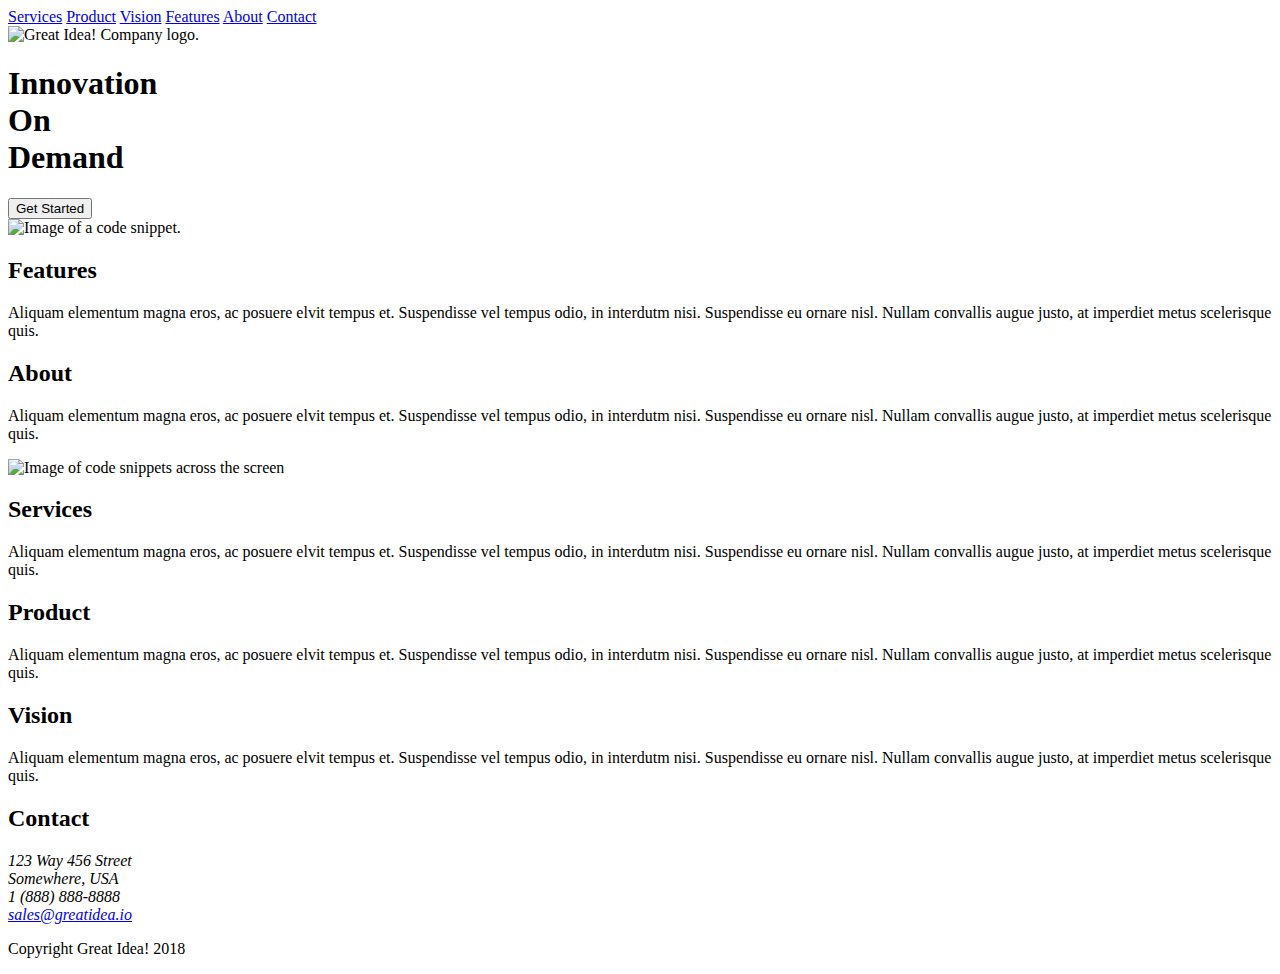
==== index.html @ 66826539 "[MVP] Added HTML from RWD-I" ====
<!doctype html>

<html lang="en">
<head>
  <meta charset="utf-8">
  <meta name="viewport" content="width=device-width, initial-scale=1.0">

  <title>Great Idea! - Fully Responsive!</title>

  <link href="https://fonts.googleapis.com/css?family=Bangers|Titillium+Web" rel="stylesheet">
  <link rel="stylesheet" href="css/index.css">

  <!--[if lt IE 9]>
    <script src="https://cdnjs.cloudflare.com/ajax/libs/html5shiv/3.7.3/html5shiv.js"></script>
  <![endif]-->
</head>

<body>
  <!DOCTYPE html>

  <html lang="en">
    <head>
      <meta charset="utf-8" />
      <meta name="viewport" content="width=device-width, initial-scale=1.0">
      <title>Great Idea - Responsive I</title>
  
      <link
        href="https://fonts.googleapis.com/css?family=Bangers|Titillium+Web"
        rel="stylesheet"
      />
      <link rel="stylesheet" href="css/index.css" />
  
      <!--[if lt IE 9]>
        <script src="https://cdnjs.cloudflare.com/ajax/libs/html5shiv/3.7.3/html5shiv.js"></script>
      <![endif]-->
    </head>
  
    <body>
      <header>
        <nav>
          <a href="services.html">Services</a> <a href="#">Product</a>
          <a href="#">Vision</a> <a href="#">Features</a> <a href="#">About</a>
          <a href="#">Contact</a>
        </nav>
  
        <img class="logo" src="img/logo.png" alt="Great Idea! Company logo." />
      </header>
  
      <section class="header-block">
        <div class="hero-text-cta">
          <h1>
            Innovation <br />
            On <br />
            Demand <br />
          </h1>
  
          <button>Get Started</button>
        </div>
  
        <div class="header-image">
          <img
            src="img/header-img.png"
            alt="Image of a code snippet."
            class="circle-image"
          />
        </div>
      </section>
  
      <section class="content">
        <div class="features content-block">
          <h2>Features</h2>
          <p>
            Aliquam elementum magna eros, ac posuere elvit tempus et. Suspendisse
            vel tempus odio, in interdutm nisi. Suspendisse eu ornare nisl. Nullam
            convallis augue justo, at imperdiet metus scelerisque quis.
          </p>
        </div>
  
        <div class="about content-block">
          <h2>About</h2>
          <p>
            Aliquam elementum magna eros, ac posuere elvit tempus et. Suspendisse
            vel tempus odio, in interdutm nisi. Suspendisse eu ornare nisl. Nullam
            convallis augue justo, at imperdiet metus scelerisque quis.
          </p>
        </div>
  
        <img
          class="middle-img"
          src="img/mid-page-accent.jpg"
          alt="Image of code snippets across the screen"
        />
  
        <div class="services content-block">
          <h2>Services</h2>
          <p>
            Aliquam elementum magna eros, ac posuere elvit tempus et. Suspendisse
            vel tempus odio, in interdutm nisi. Suspendisse eu ornare nisl. Nullam
            convallis augue justo, at imperdiet metus scelerisque quis.
          </p>
        </div>
  
        <div class="product content-block">
          <h2>Product</h2>
          <p>
            Aliquam elementum magna eros, ac posuere elvit tempus et. Suspendisse
            vel tempus odio, in interdutm nisi. Suspendisse eu ornare nisl. Nullam
            convallis augue justo, at imperdiet metus scelerisque quis.
          </p>
        </div>
  
        <div class="vision content-block">
          <h2>Vision</h2>
          <p>
            Aliquam elementum magna eros, ac posuere elvit tempus et. Suspendisse
            vel tempus odio, in interdutm nisi. Suspendisse eu ornare nisl. Nullam
            convallis augue justo, at imperdiet metus scelerisque quis.
          </p>
        </div>
      </section>
  
      <section class="contact-info">
        <h2>Contact</h2>
        <address>
          <div class="location">
            123 Way 456 Street<br />
            Somewhere, USA<br />
          </div>
  
          1 (888) 888-8888<br />
          <a class="email" href="mailto:sales@greatidea.io">sales@greatidea.io</a>
        </address>
      </section>
  
      <footer><p>Copyright Great Idea! 2018</p></footer>
    </body>
  </html>
  
</body>
</html>
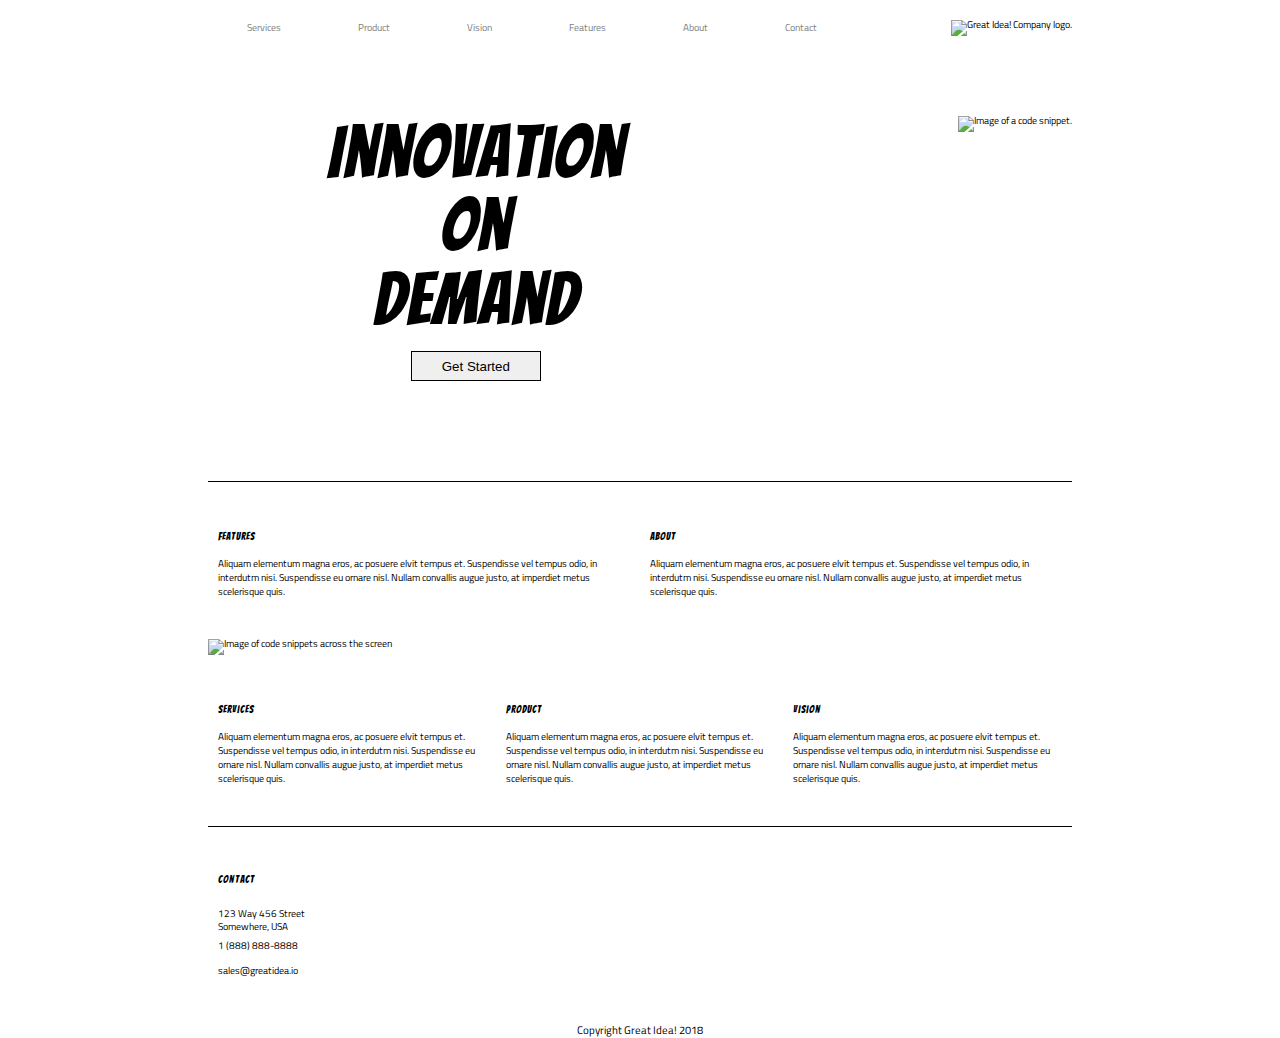
==== commit b5cccd60: "[MVP] Added max-width container" ====
--- a/index.html
+++ b/index.html
@@ -36,6 +36,7 @@
     </head>
   
     <body>
+     <div class='home-page-container'>
       <header>
         <nav>
           <a href="services.html">Services</a> <a href="#">Product</a>
@@ -133,6 +134,7 @@
       </section>
   
       <footer><p>Copyright Great Idea! 2018</p></footer>
+     </div>
     </body>
   </html>
   
--- a/css/index.css
+++ b/css/index.css
@@ -0,0 +1,451 @@
+/* http://meyerweb.com/eric/tools/css/reset/ 
+   v2.0 | 20110126
+   License: none (public domain)
+*/
+
+html,
+body,
+div,
+span,
+applet,
+object,
+iframe,
+h1,
+h2,
+h3,
+h4,
+h5,
+h6,
+p,
+blockquote,
+pre,
+a,
+abbr,
+acronym,
+address,
+big,
+cite,
+code,
+del,
+dfn,
+em,
+img,
+ins,
+kbd,
+q,
+s,
+samp,
+small,
+strike,
+strong,
+sub,
+sup,
+tt,
+var,
+b,
+u,
+i,
+center,
+dl,
+dt,
+dd,
+ol,
+ul,
+li,
+fieldset,
+form,
+label,
+legend,
+table,
+caption,
+tbody,
+tfoot,
+thead,
+tr,
+th,
+td,
+article,
+aside,
+canvas,
+details,
+embed,
+figure,
+figcaption,
+footer,
+header,
+hgroup,
+menu,
+nav,
+output,
+ruby,
+section,
+summary,
+time,
+mark,
+audio,
+video {
+  margin: 0;
+  padding: 0;
+  border: 0;
+  font-size: 100%;
+  font: inherit;
+  vertical-align: baseline;
+}
+/* HTML5 display-role reset for older browsers */
+article,
+aside,
+details,
+figcaption,
+figure,
+footer,
+header,
+hgroup,
+menu,
+nav,
+section {
+  display: block;
+}
+body {
+  line-height: 1;
+}
+ol,
+ul {
+  list-style: none;
+}
+blockquote,
+q {
+  quotes: none;
+}
+blockquote:before,
+blockquote:after,
+q:before,
+q:after {
+  content: "";
+  content: none;
+}
+table {
+  border-collapse: collapse;
+  border-spacing: 0;
+}
+
+/* Set every element's box-sizing to border-box */
+* {
+  box-sizing: border-box;
+}
+
+html,
+body {
+  height: 100%;
+  font-family: "Titillium Web", sans-serif;
+}
+
+h1,
+h2,
+h3,
+h4,
+h5 {
+  font-family: "Bangers", cursive;
+  letter-spacing: 1px;
+  margin-bottom: 15px;
+}
+
+/* Copy and paste your work from yesterday here and start to refactor into flexbox checking again*/
+
+html {
+    font-size: 62.5%
+}
+
+.home-page-container {
+    max-width: 880px;
+    margin: 0 auto;
+    padding: 0 8px;
+}
+
+header {
+  padding: 20px 0;
+  width: 100%;
+  display: flex;
+  justify-content: space-between;
+  align-items: center;
+}
+
+nav {
+  width: 75%;
+  display: flex;
+  justify-content: space-around;
+}
+
+nav a {
+  text-decoration: none;
+  color: grey;
+}
+
+.header-block {
+  padding: 60px 0 0 0;
+  display: flex;
+  justify-content: space-between;
+}
+
+.hero-text-cta {
+  width: 62%;
+  display: flex;
+  flex-direction: column;
+  justify-content: center;
+  align-items: center;
+}
+
+h1 {
+  text-align: center;
+  font-size: 55pt;
+}
+
+button {
+  border: 1px solid black;
+  border-radius: 0;
+  height: 30px;
+  width: 130px;
+  font-size: 10pt;
+  padding-top: 2px;
+}
+
+.content {
+  display: flex;
+  flex-wrap: wrap;
+  margin-top: 100px;
+  border-top: 1px solid black;
+  border-bottom: 1px solid black;
+}
+
+.features,
+.about {
+  width: 50%;
+  margin: 40px 0 30px 0;
+  padding: 10px;
+}
+
+.middle-img {
+  width: 100%;
+}
+
+.services,
+.product,
+.vision {
+  width: 33.3%;
+  margin: 40px 0 30px 0;
+  padding: 10px;
+}
+
+p {
+  line-height: 1.4;
+}
+
+.contact-info {
+  margin: 30px 0;
+  padding: 10px;
+  line-height: 2.5;
+}
+
+.location {
+  line-height: 1.3;
+}
+
+.contact-info a {
+  text-decoration: none;
+  color: black;
+}
+
+.services-header-img {
+  width: 100%;
+  margin-top: 30px;
+  padding: 5px;
+}
+
+.services-intro-text {
+  margin: 50px 0 30px 0;
+  padding: 15px;
+}
+
+h3 {
+  font-size: 22pt;
+}
+
+.service-descriptions {
+  display: flex;
+  flex-wrap: wrap;
+  justify-content: space-between;
+}
+
+.service-items {
+  padding: 25px;
+  width: calc(49% - 5px);
+  height: 20%;
+  background: #ededed;
+  border: 1px solid black;
+  margin: 15px 0 25px 0;
+}
+
+.service-items button {
+  border-radius: 5px;
+  margin-top: 20px;
+  height: 30px;
+}
+
+ul {
+  list-style-type: square;
+  padding-left: 20px;
+  margin-top: 20px;
+}
+
+li {
+  line-height: 1.6;
+}
+
+.conclusion {
+  border-top: 2px solid black;
+  display: flex;
+  justify-content: space-between;
+  padding-top: 50px;
+  margin-bottom: 70px;
+}
+
+.conclusion-text {
+  width: 50%;
+  padding: 0 10px 10px 10px;
+}
+
+footer p {
+  font-size: 8pt;
+  text-align: center;
+  margin: 30px 0 50px 0;
+}
+
+/* Tablet view at 800px goes here; the page is widened with narrower body margin */
+@media (max-width: 800px) {
+  header {
+    flex-direction: column;
+  }
+
+  /* Reordering of navigation children will carry through to mobile view */
+  nav {
+    order: 2;
+    margin-top: 30px;
+    width: 100%;
+  }
+
+  .header-image {
+    display: none;
+  }
+
+  .header-block {
+    justify-content: center;
+  }
+
+  /* Services page */
+  .services-intro-text {
+    width: 100%;
+    margin: 40px 0 15px 0;
+  }
+
+  .conclusion-text {
+    padding-right: 30px;
+  }
+
+  .services-info-img {
+    width: 55%;
+  }
+
+  /* Mobile view at 500px goes here; the page is widened with zero body margin */
+  @media (max-width: 500px) {
+    body {
+      padding: 0;
+    }
+
+    /* Changing nav flex-direction to column */
+    nav {
+      margin-top: 20px;
+      flex-direction: column;
+    }
+
+    nav a {
+      height: 60px;
+      border-top: 1px solid darkgray;
+      padding: 22px 5px 5px 5px;
+      text-align: center;
+      font-weight: bold;
+    }
+
+    nav a:last-child {
+      border-bottom: 1px solid darkgrey;
+    }
+
+    .header-block {
+      padding: 35px 0 0 0;
+    }
+
+    button {
+      width: 160px;
+      margin-top: 5px;
+      height: 35px;
+    }
+
+    /* Changing content flex-direction to column */
+    .content {
+      margin: 70px 10px 0 10px;
+      flex-direction: column;
+    }
+
+    .content-block {
+      width: 100%;
+      margin: 18px 0;
+    }
+
+    .content-block:first-child {
+      margin-top: 50px;
+    }
+
+    .middle-img {
+      margin: 20px 0 15px 0;
+    }
+
+    .contact-info {
+      margin-top: 15px;
+    }
+
+    /* Services page */
+    .services-intro-text {
+      padding: 20px;
+    }
+
+    .service-descriptions {
+      flex-direction: column;
+    }
+
+    .service-items {
+      padding: 50px;
+      width: 95%;
+      margin: 0 auto;
+      margin-bottom: 15px;
+    }
+
+    .service-items:last-child {
+      margin-bottom: 50px;
+    }
+
+    .services-info-img {
+      display: none;
+    }
+
+    .conclusion {
+      padding-top: 35px;
+    }
+
+    .conclusion-text {
+      width: 100%;
+      padding: 20px;
+    }
+
+    footer p {
+      font-size: 11pt;
+    }
+  }
+}
--- a/css/index.css
+++ b/css/index.css
@@ -0,0 +1,451 @@
+/* http://meyerweb.com/eric/tools/css/reset/ 
+   v2.0 | 20110126
+   License: none (public domain)
+*/
+
+html,
+body,
+div,
+span,
+applet,
+object,
+iframe,
+h1,
+h2,
+h3,
+h4,
+h5,
+h6,
+p,
+blockquote,
+pre,
+a,
+abbr,
+acronym,
+address,
+big,
+cite,
+code,
+del,
+dfn,
+em,
+img,
+ins,
+kbd,
+q,
+s,
+samp,
+small,
+strike,
+strong,
+sub,
+sup,
+tt,
+var,
+b,
+u,
+i,
+center,
+dl,
+dt,
+dd,
+ol,
+ul,
+li,
+fieldset,
+form,
+label,
+legend,
+table,
+caption,
+tbody,
+tfoot,
+thead,
+tr,
+th,
+td,
+article,
+aside,
+canvas,
+details,
+embed,
+figure,
+figcaption,
+footer,
+header,
+hgroup,
+menu,
+nav,
+output,
+ruby,
+section,
+summary,
+time,
+mark,
+audio,
+video {
+  margin: 0;
+  padding: 0;
+  border: 0;
+  font-size: 100%;
+  font: inherit;
+  vertical-align: baseline;
+}
+/* HTML5 display-role reset for older browsers */
+article,
+aside,
+details,
+figcaption,
+figure,
+footer,
+header,
+hgroup,
+menu,
+nav,
+section {
+  display: block;
+}
+body {
+  line-height: 1;
+}
+ol,
+ul {
+  list-style: none;
+}
+blockquote,
+q {
+  quotes: none;
+}
+blockquote:before,
+blockquote:after,
+q:before,
+q:after {
+  content: "";
+  content: none;
+}
+table {
+  border-collapse: collapse;
+  border-spacing: 0;
+}
+
+/* Set every element's box-sizing to border-box */
+* {
+  box-sizing: border-box;
+}
+
+html,
+body {
+  height: 100%;
+  font-family: "Titillium Web", sans-serif;
+}
+
+h1,
+h2,
+h3,
+h4,
+h5 {
+  font-family: "Bangers", cursive;
+  letter-spacing: 1px;
+  margin-bottom: 15px;
+}
+
+/* Copy and paste your work from yesterday here and start to refactor into flexbox checking again*/
+
+html {
+    font-size: 62.5%
+}
+
+.home-page-container {
+    max-width: 880px;
+    margin: 0 auto;
+    padding: 0 8px;
+}
+
+header {
+  padding: 20px 0;
+  width: 100%;
+  display: flex;
+  justify-content: space-between;
+  align-items: center;
+}
+
+nav {
+  width: 75%;
+  display: flex;
+  justify-content: space-around;
+}
+
+nav a {
+  text-decoration: none;
+  color: grey;
+}
+
+.header-block {
+  padding: 60px 0 0 0;
+  display: flex;
+  justify-content: space-between;
+}
+
+.hero-text-cta {
+  width: 62%;
+  display: flex;
+  flex-direction: column;
+  justify-content: center;
+  align-items: center;
+}
+
+h1 {
+  text-align: center;
+  font-size: 55pt;
+}
+
+button {
+  border: 1px solid black;
+  border-radius: 0;
+  height: 30px;
+  width: 130px;
+  font-size: 10pt;
+  padding-top: 2px;
+}
+
+.content {
+  display: flex;
+  flex-wrap: wrap;
+  margin-top: 100px;
+  border-top: 1px solid black;
+  border-bottom: 1px solid black;
+}
+
+.features,
+.about {
+  width: 50%;
+  margin: 40px 0 30px 0;
+  padding: 10px;
+}
+
+.middle-img {
+  width: 100%;
+}
+
+.services,
+.product,
+.vision {
+  width: 33.3%;
+  margin: 40px 0 30px 0;
+  padding: 10px;
+}
+
+p {
+  line-height: 1.4;
+}
+
+.contact-info {
+  margin: 30px 0;
+  padding: 10px;
+  line-height: 2.5;
+}
+
+.location {
+  line-height: 1.3;
+}
+
+.contact-info a {
+  text-decoration: none;
+  color: black;
+}
+
+.services-header-img {
+  width: 100%;
+  margin-top: 30px;
+  padding: 5px;
+}
+
+.services-intro-text {
+  margin: 50px 0 30px 0;
+  padding: 15px;
+}
+
+h3 {
+  font-size: 22pt;
+}
+
+.service-descriptions {
+  display: flex;
+  flex-wrap: wrap;
+  justify-content: space-between;
+}
+
+.service-items {
+  padding: 25px;
+  width: calc(49% - 5px);
+  height: 20%;
+  background: #ededed;
+  border: 1px solid black;
+  margin: 15px 0 25px 0;
+}
+
+.service-items button {
+  border-radius: 5px;
+  margin-top: 20px;
+  height: 30px;
+}
+
+ul {
+  list-style-type: square;
+  padding-left: 20px;
+  margin-top: 20px;
+}
+
+li {
+  line-height: 1.6;
+}
+
+.conclusion {
+  border-top: 2px solid black;
+  display: flex;
+  justify-content: space-between;
+  padding-top: 50px;
+  margin-bottom: 70px;
+}
+
+.conclusion-text {
+  width: 50%;
+  padding: 0 10px 10px 10px;
+}
+
+footer p {
+  font-size: 8pt;
+  text-align: center;
+  margin: 30px 0 50px 0;
+}
+
+/* Tablet view at 800px goes here; the page is widened with narrower body margin */
+@media (max-width: 800px) {
+  header {
+    flex-direction: column;
+  }
+
+  /* Reordering of navigation children will carry through to mobile view */
+  nav {
+    order: 2;
+    margin-top: 30px;
+    width: 100%;
+  }
+
+  .header-image {
+    display: none;
+  }
+
+  .header-block {
+    justify-content: center;
+  }
+
+  /* Services page */
+  .services-intro-text {
+    width: 100%;
+    margin: 40px 0 15px 0;
+  }
+
+  .conclusion-text {
+    padding-right: 30px;
+  }
+
+  .services-info-img {
+    width: 55%;
+  }
+
+  /* Mobile view at 500px goes here; the page is widened with zero body margin */
+  @media (max-width: 500px) {
+    body {
+      padding: 0;
+    }
+
+    /* Changing nav flex-direction to column */
+    nav {
+      margin-top: 20px;
+      flex-direction: column;
+    }
+
+    nav a {
+      height: 60px;
+      border-top: 1px solid darkgray;
+      padding: 22px 5px 5px 5px;
+      text-align: center;
+      font-weight: bold;
+    }
+
+    nav a:last-child {
+      border-bottom: 1px solid darkgrey;
+    }
+
+    .header-block {
+      padding: 35px 0 0 0;
+    }
+
+    button {
+      width: 160px;
+      margin-top: 5px;
+      height: 35px;
+    }
+
+    /* Changing content flex-direction to column */
+    .content {
+      margin: 70px 10px 0 10px;
+      flex-direction: column;
+    }
+
+    .content-block {
+      width: 100%;
+      margin: 18px 0;
+    }
+
+    .content-block:first-child {
+      margin-top: 50px;
+    }
+
+    .middle-img {
+      margin: 20px 0 15px 0;
+    }
+
+    .contact-info {
+      margin-top: 15px;
+    }
+
+    /* Services page */
+    .services-intro-text {
+      padding: 20px;
+    }
+
+    .service-descriptions {
+      flex-direction: column;
+    }
+
+    .service-items {
+      padding: 50px;
+      width: 95%;
+      margin: 0 auto;
+      margin-bottom: 15px;
+    }
+
+    .service-items:last-child {
+      margin-bottom: 50px;
+    }
+
+    .services-info-img {
+      display: none;
+    }
+
+    .conclusion {
+      padding-top: 35px;
+    }
+
+    .conclusion-text {
+      width: 100%;
+      padding: 20px;
+    }
+
+    footer p {
+      font-size: 11pt;
+    }
+  }
+}
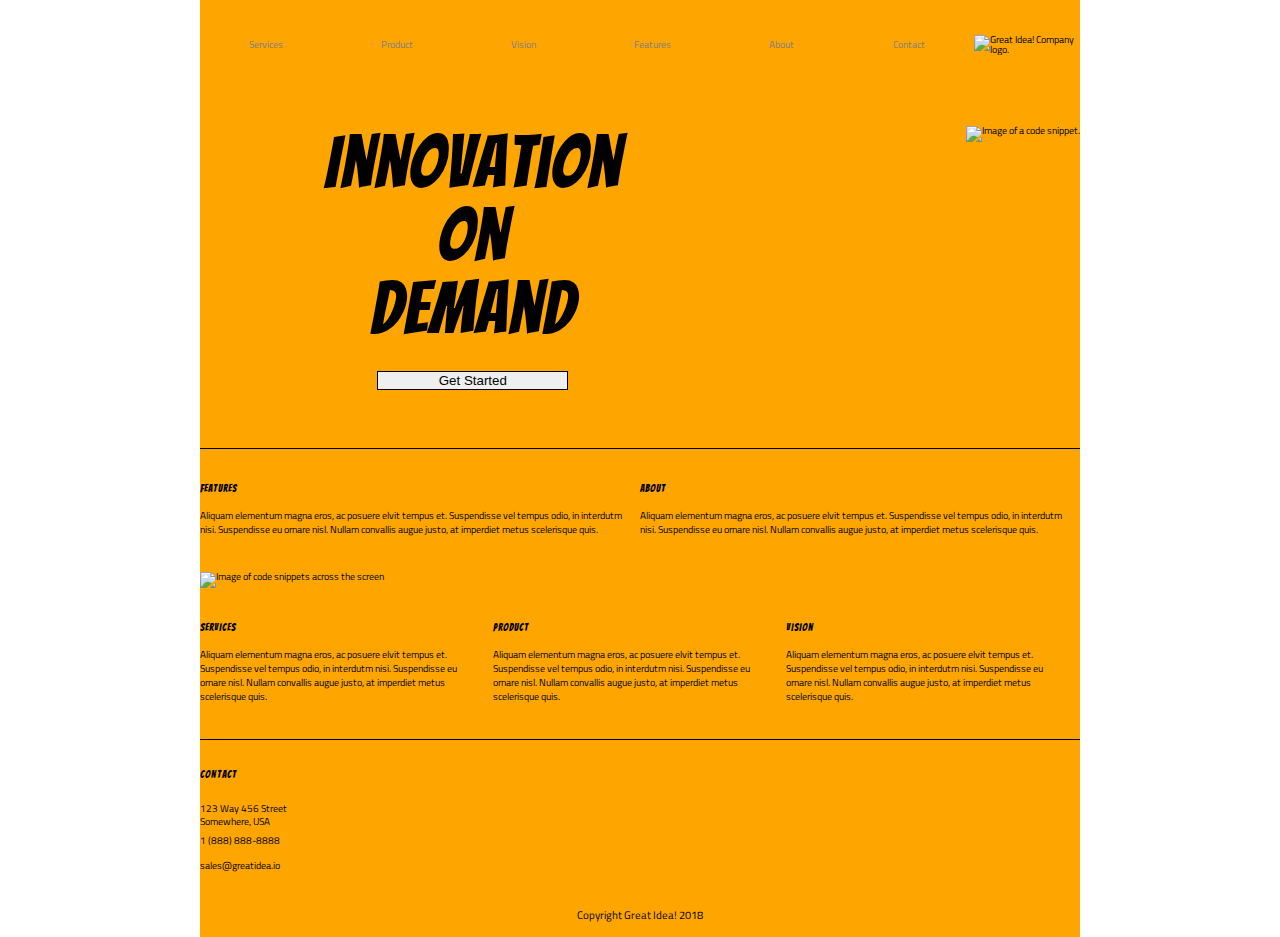
==== commit 9db9b360: "[MVP] Changed all home page dimensions to %" ====
--- a/index.html
+++ b/index.html
@@ -92,7 +92,7 @@
           alt="Image of code snippets across the screen"
         />
   
-        <div class="services content-block">
+        <div class="services content-block bottom-block">
           <h2>Services</h2>
           <p>
             Aliquam elementum magna eros, ac posuere elvit tempus et. Suspendisse
@@ -101,7 +101,7 @@
           </p>
         </div>
   
-        <div class="product content-block">
+        <div class="product content-block bottom-block">
           <h2>Product</h2>
           <p>
             Aliquam elementum magna eros, ac posuere elvit tempus et. Suspendisse
@@ -110,7 +110,7 @@
           </p>
         </div>
   
-        <div class="vision content-block">
+        <div class="vision content-block bottom-block">
           <h2>Vision</h2>
           <p>
             Aliquam elementum magna eros, ac posuere elvit tempus et. Suspendisse
--- a/css/index.css
+++ b/css/index.css
@@ -158,11 +158,11 @@
 .home-page-container {
     max-width: 880px;
     margin: 0 auto;
-    padding: 0 8px;
+    background: orange;
 }
 
 header {
-  padding: 20px 0;
+  padding: 4% 0 8% 0;
   width: 100%;
   display: flex;
   justify-content: space-between;
@@ -170,7 +170,7 @@
 }
 
 nav {
-  width: 75%;
+  width: 100%;
   display: flex;
   justify-content: space-around;
 }
@@ -181,7 +181,6 @@
 }
 
 .header-block {
-  padding: 60px 0 0 0;
   display: flex;
   justify-content: space-between;
 }
@@ -200,39 +199,33 @@
 }
 
 button {
+  margin-top: 2%;
   border: 1px solid black;
-  border-radius: 0;
-  height: 30px;
-  width: 130px;
+  height: 9%;
+  width: 35%;
   font-size: 10pt;
-  padding-top: 2px;
 }
 
 .content {
   display: flex;
   flex-wrap: wrap;
-  margin-top: 100px;
+  margin-top: 6.5%;
   border-top: 1px solid black;
   border-bottom: 1px solid black;
 }
 
-.features,
-.about {
+.content-block {
   width: 50%;
-  margin: 40px 0 30px 0;
-  padding: 10px;
+  margin: 1.5% 0;
+  padding: 2.5% 1% 2.5% 0;
 }
 
 .middle-img {
   width: 100%;
 }
 
-.services,
-.product,
-.vision {
+.bottom-block {
   width: 33.3%;
-  margin: 40px 0 30px 0;
-  padding: 10px;
 }
 
 p {
@@ -240,8 +233,7 @@
 }
 
 .contact-info {
-  margin: 30px 0;
-  padding: 10px;
+  padding: 2.5% 1% 0 0;
   line-height: 2.5;
 }
 
@@ -252,6 +244,10 @@
 .contact-info a {
   text-decoration: none;
   color: black;
+}
+
+footer p {
+    padding-bottom: 1.5%;
 }
 
 .services-header-img {
--- a/css/index.css
+++ b/css/index.css
@@ -158,11 +158,11 @@
 .home-page-container {
     max-width: 880px;
     margin: 0 auto;
-    padding: 0 8px;
+    background: orange;
 }
 
 header {
-  padding: 20px 0;
+  padding: 4% 0 8% 0;
   width: 100%;
   display: flex;
   justify-content: space-between;
@@ -170,7 +170,7 @@
 }
 
 nav {
-  width: 75%;
+  width: 100%;
   display: flex;
   justify-content: space-around;
 }
@@ -181,7 +181,6 @@
 }
 
 .header-block {
-  padding: 60px 0 0 0;
   display: flex;
   justify-content: space-between;
 }
@@ -200,39 +199,33 @@
 }
 
 button {
+  margin-top: 2%;
   border: 1px solid black;
-  border-radius: 0;
-  height: 30px;
-  width: 130px;
+  height: 9%;
+  width: 35%;
   font-size: 10pt;
-  padding-top: 2px;
 }
 
 .content {
   display: flex;
   flex-wrap: wrap;
-  margin-top: 100px;
+  margin-top: 6.5%;
   border-top: 1px solid black;
   border-bottom: 1px solid black;
 }
 
-.features,
-.about {
+.content-block {
   width: 50%;
-  margin: 40px 0 30px 0;
-  padding: 10px;
+  margin: 1.5% 0;
+  padding: 2.5% 1% 2.5% 0;
 }
 
 .middle-img {
   width: 100%;
 }
 
-.services,
-.product,
-.vision {
+.bottom-block {
   width: 33.3%;
-  margin: 40px 0 30px 0;
-  padding: 10px;
 }
 
 p {
@@ -240,8 +233,7 @@
 }
 
 .contact-info {
-  margin: 30px 0;
-  padding: 10px;
+  padding: 2.5% 1% 0 0;
   line-height: 2.5;
 }
 
@@ -252,6 +244,10 @@
 .contact-info a {
   text-decoration: none;
   color: black;
+}
+
+footer p {
+    padding-bottom: 1.5%;
 }
 
 .services-header-img {
